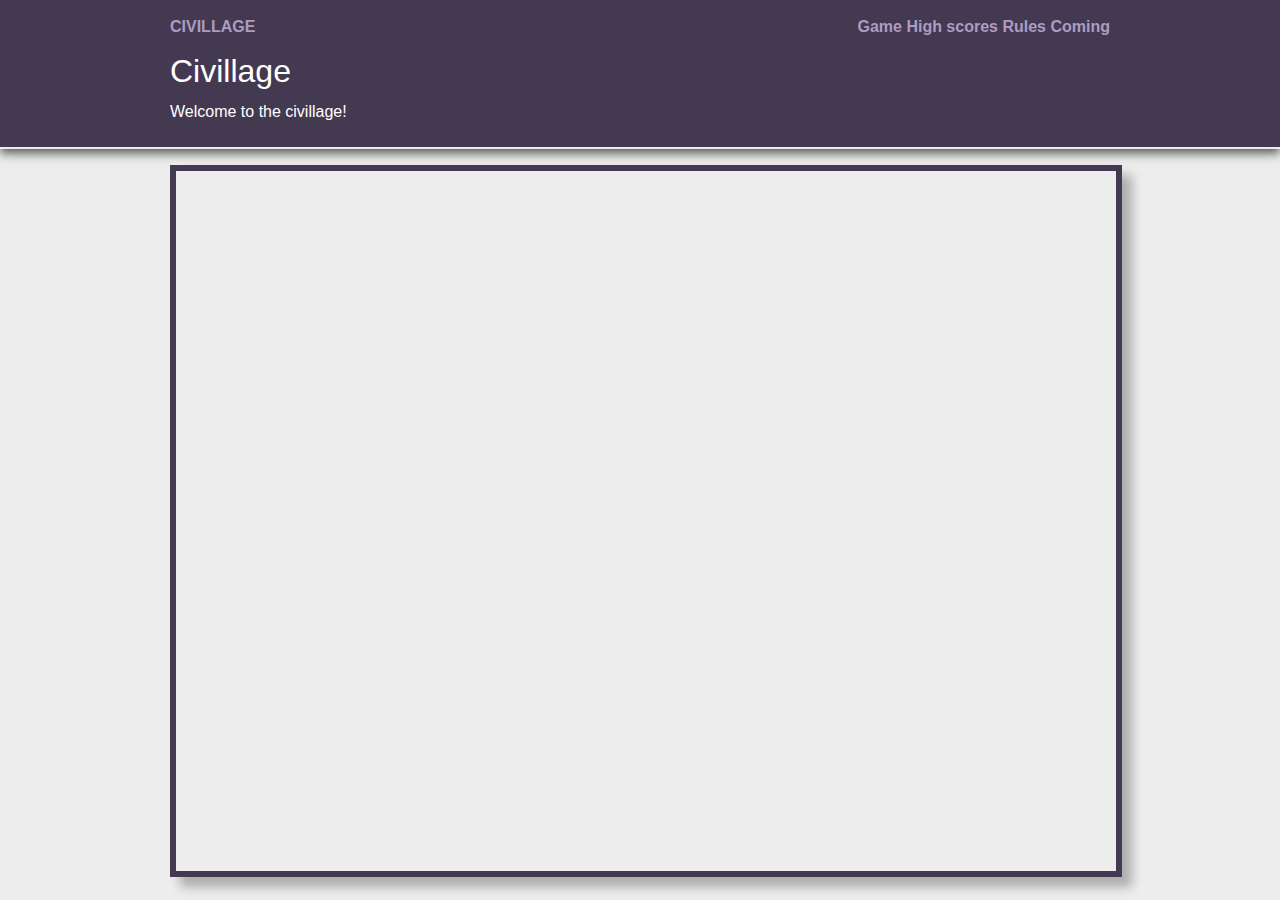
==== node/src/main/resources/site/game.html @ 9ec659fd "psd-s attached two server trial some site around it" ====
<!DOCTYPE html>
<html>
<head>
	<meta charset=utf-8 />
	<title>Maze</title>
	
	<link rel="stylesheet" type="text/css" media="screen" href="css/jquery-ui/jquery-ui-1.10.4.custom.css" />
	<link rel="stylesheet" type="text/css" media="screen" href="css/base.css" />
	<link rel="stylesheet" type="text/css" media="screen" href="css/site.css" />
	
	
	
</head>
<body>

<div class="header">
	<div class="container row-3 tablet-row-3 mobile-row-1 navbar">
		<div class="clear mobile-text-center">
			<a href="/" class="logo left mobile-no-float uppercase"><span class="icon"></span>Civillage</a>
			<ul class="navigation list-inline right mobile-full mobile-container-full">
				<li><a href="/game.html">Game</a></li>
				<li><a href="/">High scores</a></li>
				<li><a href="/">Rules</a></li>
				<li><a href="/">Coming</a></li>
			</ul>
		</div>
	</div>
	<div class="container mobile-container-full">
		<div class="row-2 clear mobile-row">
			<div class="left col-8 tablet-col-6 mobile-full mobile-container mobile-text-center">
				<h1 class="h2">Civillage</h1>
					<p class="font-light col-11 tablet-col-12">
					Welcome to the civillage!
					</p>
			</div>

		</div>
	</div>
</div>



<div class="grey-row" id="headings">
	<div class="container row-2 font-light">
		<div class="clear row mobile-row tablet-text-left mobile-text-left">
			<canvas id="gamecanvas" width="940" height="700" ></canvas>
		</div>
	</div>
</div>

	
	
	  
	  <textarea id='mapdata' style="display:none;">
{"objects":["GrassFloor","SandFloor","Tree1","Tree2","BrickWall3","WaterFloor","TileFloor3","TileFloor1","BrickWall1","RockFloor"],"map":[[0],[0],[0],[0],[0],[1],[1],[1],[1],[1],[1],[0],[0],[0],[0],[0],[0],[0],[0],[0],[0],[0],[0],[0],[0],[0],[0],[0],[0],[0,2],[0],[0],[0],[0],[0],[1],[1],[1],[1],[1],[1],[1],[0,3],[0],[0],[0],[0],[0],[0],[0],[0],[0],[0],[0],[0],[0],[0],[0],[0],[0],[0],[0],[0],[0],[0],[0],[0],[1],[1],[1],[1],[1],[1],[1],[0],[0],[0],[0],[0],[0,2],[0],[0],[0],[0],[0],[0],[0],[0],[0],[0],[1],[1],[0],[0],[0],[0],[0],[0],[0],[1],[1],[1],[1],[1],[0],[0],[0],[0],[0],[0],[0],[0,3],[0],[0,3],[0],[0],[0],[0],[0],[0],[1],[1],[1],[1],[1],[1],[0],[0],[0],[0],[0],[1],[1],[1],[0],[0],[0],[0],[0],[0],[0],[0],[0],[0],[0],[0],[0,4],[0,4],[0,4],[0,4],[5],[5,2],[1],[1],[1],[1],[0],[0],[0],[0],[0],[0],[0],[0],[0],[0],[0],[0],[0],[0],[0],[0],[0],[0],[0],[0],[0,4],[6],[6],[0,4],[5],[5],[1,3],[1],[1],[1],[0],[0],[0],[0],[0],[0],[0],[0],[0],[0],[0],[0],[0],[0],[0],[0],[0],[0],[0],[0],[6],[6],[6],[0,4],[5],[5],[1],[1],[0],[0],[0],[0,2],[0],[0,2],[0],[0,3],[0],[0],[0],[0],[0],[0],[0],[0],[0],[0],[0],[0],[0],[0],[6],[6],[6],[0,4],[5],[5],[1],[1],[0],[0],[0],[0],[0],[0],[7,8],[7,8],[7,8],[7,8],[7,8],[7,8],[7,8],[7],[7,8],[0],[0],[0],[0],[0],[0],[0],[0,4],[0,4],[0,4],[0,4],[5],[5],[0],[0],[0],[0],[0],[0],[0],[0],[7,8],[7],[7],[7],[7],[7],[7],[7],[7,8],[0],[0],[0],[0],[0],[0,2],[0],[0],[0],[0],[0],[1],[1],[0],[0],[0],[0],[0],[0],[0],[0],[7,8],[7],[7],[7],[7],[7],[7],[7],[7,8],[0],[0],[0],[0],[0],[0,3],[0],[0],[0],[0],[0],[1],[1,2],[0],[0],[0],[0],[0],[0],[0],[0],[7,8],[7,8],[7,8],[7],[7,8],[7,8],[7,8],[7,8],[7,8],[0],[0],[0],[0],[0],[0],[0],[0],[0],[0],[0],[1],[1],[0],[0],[0],[0,3],[0],[0],[0,3],[0],[7,8],[6],[6],[6],[6],[6],[6],[6],[7,8],[0],[0],[0],[0],[0],[0],[0],[0],[0],[0],[0],[0],[0],[0],[0],[0],[0],[0],[0],[0],[0],[7,8],[6],[6],[6],[6],[6],[6],[6],[7,8],[0],[0,3],[0],[0],[0],[0],[0],[0],[0],[0],[0],[0],[0],[0],[0],[0],[0],[0],[0],[0],[0],[7,8],[6],[6],[6],[6],[6],[6],[6],[7,8],[0],[0],[0],[0],[0],[0],[0],[0],[0],[0],[0],[0,2],[0],[0],[0],[0,3],[0],[0],[0],[9],[9],[7,8],[6],[7,8],[7,8],[7,8],[7,8],[7,8],[7,8],[7,8],[0],[0,2],[0],[0],[0],[0],[0],[0],[0],[0],[0],[9,3],[9],[9],[9],[9],[9],[9],[9],[9],[9],[6],[6],[6],[9],[0],[0],[0],[0,3],[0],[0],[0],[0],[0],[0],[0],[0],[0],[0],[0],[0],[9],[9],[9],[9],[9],[9],[9],[9],[9],[9],[9],[9],[9],[9],[9],[9],[9],[9],[9],[9],[0],[0],[0],[0],[0],[0],[0],[0],[0],[0],[9],[9],[9],[9],[9],[9],[9],[9],[9],[9],[9],[9],[9],[9,3],[9],[9],[9],[9],[9],[9],[9],[0],[0],[0],[0],[0],[0],[0],[0],[0],[0],[0],[0],[0],[0],[0],[0],[0],[0],[0],[0],[0],[9],[9],[9],[9],[9],[9],[9],[9],[9],[9],[9],[9],[0],[0],[0],[0],[0],[0],[0],[0],[0],[0],[0],[0],[0],[0],[0],[0],[0,2],[0],[0],[0],[0],[0],[0],[0],[9],[9],[9],[9],[9],[9],[9],[9],[9],[0],[0],[0],[0],[0],[0],[0],[0,2],[0],[0],[1],[1],[1],[0],[0],[0],[0],[0],[0],[0],[0],[0],[0],[9],[9],[9],[9],[9],[9],[9],[9],[9],[0],[0],[0],[0],[0],[0],[1],[1],[1],[1],[1],[1],[1],[1],[1],[1],[0],[0],[0,2],[0],[0],[0],[0],[0],[0],[9],[9],[9],[9],[9],[9],[0],[0],[0],[0],[0],[1],[1],[1],[1],[1],[5],[5,2],[5],[5],[1],[1],[1],[0],[0,3],[0],[0],[0],[0],[0],[0],[0],[9],[9],[9],[9],[0],[0],[0],[1],[1],[1],[1],[1],[5,3],[5],[5],[5],[5],[5],[5],[5],[1],[1],[1],[1],[0],[0],[0],[0],[0],[0],[0],[9],[9],[9],[0],[0],[1],[1],[1],[1],[5],[5],[5],[5],[5],[5],[5],[5],[5],[5],[5],[5],[5],[1],[1],[1],[1],[0],[0],[0],[0],[0],[0],[0],[0],[1],[1],[1],[5],[5],[5],[5],[5],[5],[5],[5],[1],[5],[5],[5],[5],[5],[5],[5],[5],[1],[1],[1],[1],[1],[0],[0],[0],[0],[1],[1],[1],[1],[5],[5],[5],[5],[5],[5],[1],[1],[1],[1],[1],[5],[5],[5],[5],[5],[5],[5],[5],[5],[1],[1],[1],[1],[0],[0],[5],[5],[5],[5,2],[5],[5],[5],[5],[5],[5],[5],[5],[5],[5],[5],[5],[5],[5],[5],[5],[5],[5],[5],[5],[5],[5],[1],[1],[1],[1],[5],[5],[5],[5],[5],[5],[5],[5],[5],[5],[5],[5],[5],[5],[5],[5],[5],[5],[5],[5],[5],[5],[5],[5],[5],[5],[1,3],[1],[1],[1]]}
	  </textarea>

	  <div style="display:none;">
		<img src="img/treex2.png" id="treex2" />
		<img src="img/rock.png" id="rock" />
		<img src="img/terrains1.png" id="terrains1" />
		<img src="img/items2.png" id="items2" />
		<img src="img/icons.png" id="icons1" />
	  </div>
	  


	<script type="text/javascript" src="lib/jquery-2.1.1.js"></script>
	<script type="text/javascript" src="lib/jquery.mousewheel.js"></script>
	<script type="text/javascript" src="lib/jquery-ui-1.10.4.custom.js"></script>
	<script src="http://cdn.sockjs.org/sockjs-0.3.4.min.js"></script>

	<script type="text/javascript" src="js/maze.js"></script>
	<script type="text/javascript" src="js/maze.map.js"></script>
	<script type="text/javascript" src="js/maze.events.js"></script>
	<script type="text/javascript" src="js/maze.pop.js"></script>
	<script type="text/javascript" src="js/maze.obj.js"></script>
	<script type="text/javascript" src="js/maze.obj.walker.js"></script>
	<script type="text/javascript" src="js/maze.obj.animated.js"></script>
	<script type="text/javascript" src="js/maze.obj.gate.js"></script>
	<script type="text/javascript" src="js/maze.obj.hero.js"></script>

	
<script type="text/javascript" charset="utf-8">

$(function() {

			function resized() {
				var gc = $('#gamecanvas');
				var width = $(window).width();
				if (width > 940)
					width = 940;
				gc.attr("width", width);
				//gc.attr("height", $(window).height()-20);
				
			}
			$(window).resize(resized);
			resized();

        
		  var maze = new Maze('gamecanvas');
		  
		  maze.start();
		  
			$('#gamecanvas').mousemove(function(e) {
			maze.camera.mouseMove(
				(e.offsetX || e.clientX - $(e.target).offset().left + window.pageXOffset),
				(e.offsetY || e.clientY - $(e.target).offset().top + window.pageYOffset)
			);
		  });
		  $('#gamecanvas').mouseleave(function(e) {
			maze.camera.mouseLeave();
		  });
		  $('#gamecanvas').click(function(e) {
			e.preventDefault();
			maze.camera.mouseClick();
		  });
		  
			$('#gamecanvas').mousewheel(function(event, delta) {
				event.preventDefault();
				maze.camera.wheelZoom(delta);
			});		  
			$('#gamecanvas').dblclick(function(event) {
				event.preventDefault();
			});		  
		
});
</script>
</body>
</html>
---- node/src/main/resources/site/css/base.css ----
*,
*:before,
*:after {
  -webkit-box-sizing: border-box;
  -moz-box-sizing: border-box;
  box-sizing: border-box;
}
article,
aside,
details,
figcaption,
figure,
footer,
header,
hgroup,
main,
nav,
section,
summary {
  display: block;
}
html,
button,
input,
select,
textarea {
  font-family: sans-serif;
}
body,
form,
fieldset,
legend,
input,
select,
textarea,
button {
  margin: 0;
}
html {
  font-size: 100%;
}
body {
  font-family: sans-serif;
  font-size: 16px;
  font-size: 1rem;
  line-height: 21px;
  line-height: 1.3125rem;
  color: #434343;
  background-color: #fff;
  -webkit-text-size-adjust: 100%;
  -ms-text-size-adjust: 100%;
}
.clear:before,
.clear:after {
  content: "";
  display: table;
}
.clear:after {
  clear: both;
}
.clear {
  zoom: 1;
}
i,
em,
.em,
dfn,
blockquote,
q {
  font-style: italic;
}
a {
  color: #000000;
  text-decoration:none;
}
a:hover {
  text-decoration: none;
}
a:focus {
  outline: thin dotted;
}
a:active,
a:hover {
  outline: 0;
}
p {
  margin: 0 0 1.6em 0;
}
pre {
  margin: 1em 0;
}
ul + p,
ul + pre,
ol + p,
ol + pre {
  margin-top: 0;
}
abbr[title] {
  border-bottom: 1px dotted;
}
mark {
  background: #ff0;
  color: #111;
}
audio:not([controls]) {
  height: 0;
}
small {
  font-size: 80%;
}
sub,
sup {
  font-size: 75%;
  line-height: 0;
  position: relative;
  vertical-align: baseline;
}
sup {
  top: -0.5em;
}
sub {
  bottom: -0.25em;
}
img {
  border: 0;
  -ms-interpolation-mode: bicubic;
}
svg:not(:root) {
  overflow: hidden;
}
figure {
  margin: 0;
}
hr {
  border: 0;
  background: none;
  outline: 0;
  background-color: #ddd;
  margin: 2em 0;
  *margin: 1em 0;
  -moz-box-sizing: content-box;
  box-sizing: content-box;
  height: 1px;
}
h1,
h2,
h3,
h4,
h5,
h6 {
  line-height: normal;
  font-weight: normal;
  margin: 0 0 0.33em 0;
}
h1,
.h1 {
  font-size: 40px;
  font-size: 2.5rem;
}
h2,
.h2 {
  font-size: 32px;
  font-size: 2rem;
}
h3,
.h3 {
  font-size: 26px;
  font-size: 1.625rem;
}
h4,
.h4 {
  font-size: 20px;
  font-size: 1.25rem;
}
h5,
.h5 {
  font-size: 18px;
  font-size: 1.125rem;
}
h6,
.h6 {
  font-size: 16px;
  font-size: 1rem;
}
.no-style-heading {
  font-size: 100%;
}
dl,
menu,
ol,
ul {
  margin: 1em 0;
}
dd,
ul ul,
ol ol,
ul ol,
ol ul {
  margin: 0;
}
dd {
  margin-bottom: 1em;
}
menu,
ol,
ul {
  padding: 0 0 0 22px;
}
nav ul,
nav ol {
  list-style: none;
  list-style-image: none;
}
.list-unstyled,
.list-inline {
  list-style: none;
  padding: 0;
  margin: 0;
}
.list-unstyled li,
.list-inline li {
  margin-top: 0;
  margin-bottom: 0;
}
blockquote {
  font-size: 22px;
  font-size: 1.375rem;
  line-height: 32px;
  line-height: 2rem;
  color: #434343;
  margin: 1em 0;
}
blockquote p {
  margin: 1em 0;
}
cite {
  color: #434343;
  font-style: normal;
  font-size: 16px;
  font-size: 1rem;
  line-height: normal;
}
q {
  quotes: none;
}
q:before,
q:after {
  content: '';
  content: none;
}
code,
kbd,
pre,
samp {
  word-wrap: break-word;
  font-family: 'courier new', monospace, serif;
  font-size: 13px;
  font-size: 0.8125rem;
  line-height: normal;
  font-weight: normal;
  background-color: #f1f1f1;
  padding: 10px;
}
code {
  color: #111;
}
table {
  width: 100%;
  margin: 1em 0;
  table-layout: fixed;
  border-collapse: collapse;
  border-spacing: 0;
  border-right: 1px solid #f1f1f1;
  border-bottom: 1px solid #f1f1f1;
  word-wrap: break-word;
  -ms-word-wrap: break-word;
  *white-space: normal;
}
table th,
table td {
  padding: 8px;
  text-align: left;
  vertical-align: top;
  border-top: 1px solid #eee;
  border-left: 1px solid #eee;
}
table thead th,
table tfoot th {
  vertical-align: bottom;
  background-color: #f1f1f1;
  color: #333;
}
table caption {
  padding: 8px;
  font-weight: normal;
  font-style: normal;
  border-bottom: 0;
}
fieldset {
  border: 0;
  padding: 0;
}
legend {
  border: 0;
  padding: 0;
  white-space: normal;
  *margin-left: -7px;
}
label {
  margin: 0;
  cursor: pointer;
}
button,
input,
select,
textarea {
  font-size: 100%;
  vertical-align: baseline;
  *vertical-align: middle;
}
input[type=text],
input[type=password],
input[type=email],
input[type=search],
input[type=tel],
textarea {
  padding: 5px;
  -webkit-appearance: none;
  -moz-appearance: none;
  line-height: normal;
  background-color: #fff;
  border: 1px solid #ccc;
  color: #111;
}
input[type=checkbox],
input[type=radio] {
  cursor: pointer;
  box-sizing: border-box;
  line-height: normal;
  margin: 0;
  padding: 0;
  *height: 13px;
  *width: 13px;
}
.checkbox {
  margin: 0.2em 0;
}
.checkbox input[type=checkbox],
.checkbox input[type=radio] {
  margin-top: 0.05em;
}
.checkbox label {
  padding-left: 5px;
  overflow: hidden;
  display: table;
  *zoom: 1;
}
button,
input {
  line-height: normal;
}
button,
select {
  text-transform: none;
}
textarea {
  overflow: auto;
  vertical-align: top;
  resize: none;
}
button,
html input[type="button"],
input[type="reset"],
input[type="submit"] {
  cursor: pointer;
  -webkit-appearance: button;
  *overflow: visible;
}
button[disabled],
html input[disabled] {
  cursor: default;
}
input[type="search"] {
  -webkit-appearance: textfield;
  -moz-box-sizing: content-box;
  -webkit-box-sizing: content-box;
  box-sizing: content-box;
}
input[type="search"]::-webkit-search-cancel-button,
input[type="search"]::-webkit-search-decoration {
  -webkit-appearance: none;
}
button::-moz-focus-inner,
input::-moz-focus-inner {
  border: 0;
  padding: 0;
}
.button {
  border: 0;
  padding: 1em 3em;
  background-color: #e74b3c;
  color: #fff;
  text-decoration: none;
  position: relative;
}
.button:hover {
  background-color: #f43f3f;
}
.button:active {
  top: 1px;
}
.grey-button {
  background-color: #eee;
  color: #434343;
}
.grey-button:hover {
  background-color: #f1f1f1;
}
.button[disabled],
.button.disabled {
  color: #999;
  background-color: #f1f1f1;
}
.button-unstyled {
  font-size: 16px;
  font-size: 1rem;
  color: #27ae61;
  text-decoration: underline;
  border: 0;
  background: transparent;
  height: auto;
  padding: 0;
  cursor: pointer;
  outline: 0;
}
.button-unstyled:hover {
  text-decoration: none;
}
.button-unstyled[disabled],
.button-unstyled.disabled {
  text-decoration: none;
  color: #999;
  background-color: #ccc;
}
.left,
.checkbox input[type=checkbox],
.checkbox input[type=radio] {
  float: left;
}
.right {
  float: right;
}
.block,
.checkbox {
  display: block;
}
.inline {
  display: inline;
}
.inline-block,
audio,
canvas,
video,
.list-inline,
.list-inline li,
.button {
  display: inline-block;
  *zoom: 1;
  *display: inline;
}
.none,
[hidden],
audio:not([controls]) {
  display: none;
}
.font-ultra-bold {
  font-weight: 900;
}
.font-bold,
b,
strong,
.strong {
  font-weight: 700;
}
.font-normal,
dt,
cite,
table thead th,
table tfoot th,
table caption,
legend,
input[type=text],
input[type=password],
input[type=email],
input[type=search],
input[type=tel],
textarea {
  font-weight: 500;
}
.font-light {
  font-weight: 300;
}
.font-thin {
  font-weight: 100;
}
.font-normal,
dt,
cite,
table thead th,
table tfoot th,
table caption,
legend,
input[type=text],
input[type=password],
input[type=email],
input[type=search],
input[type=tel],
textarea {
  font-style: normal;
}
.capitalize {
  text-transform: capitalize;
}
.uppercase {
  text-transform: uppercase;
}
.text-left,
table caption {
  text-align: left;
}
.text-right {
  text-align: right;
}
.text-center,
.button {
  text-align: center;
}
.visuallyhidden {
  border: 0;
  clip: rect(0 0 0 0);
  height: 1px;
  overflow: hidden;
  padding: 0;
  position: absolute;
  width: 1px;
  left: -9999em;
}
.image-left {
  margin-right: 20px;
}
.image-right {
  margin-left: 20px;
}
.section {
  position: relative;
}
.container {
  max-width: 960px;
  margin-left: auto;
  margin-right: auto;
  padding-left: 10px;
  padding-right: 10px;
}
.container-full {
  max-width: 960px;
  margin-left: auto;
  margin-right: auto;
}
.col {
  float: left;
  padding-left: 10px;
  padding-right: 10px;
}
[class*="pull-"],
[class*="push-"] {
  position: relative;
}
.no-gutter {
  padding-left: 0;
  padding-right: 0;
}
.col-1 {
  width: 8.33333%;
  width: calc(100% / 12 * 1);
  width: -webkit-calc(100% / 12 * 1);
  width: -moz-calc(100% / 12 * 1);
}
.col-2 {
  width: 16.66667%;
  width: calc(100% / 12 * 2);
  width: -webkit-calc(100% / 12 * 2);
  width: -moz-calc(100% / 12 * 2);
}
.col-3,
.col-1-4 {
  width: 25%;
  width: calc(100% / 12 * 3);
  width: -webkit-calc(100% / 12 * 3);
  width: -moz-calc(100% / 12 * 3);
}
.col-4,
.col-1-3 {
  width: 33.33333%;
  width: calc(100% / 12 * 4);
  width: -webkit-calc(100% / 12 * 4);
  width: -moz-calc(100% / 12 * 4);
}
.col-5 {
  width: 41.66665%;
  width: calc(100% / 12 * 5);
  width: -webkit-calc(100% / 12 * 5);
  width: -moz-calc(100% / 12 * 5);
}
.col-6,
.col-1-2 {
  width: 50%;
  width: calc(100% / 12 * 6);
  width: -webkit-calc(100% / 12 * 6);
  width: -moz-calc(100% / 12 * 6);
}
.col-7 {
  width: 58.33333%;
  width: calc(100% / 12 * 7);
  width: -webkit-calc(100% / 12 * 7);
  width: -moz-calc(100% / 12 * 7);
}
.col-8 {
  width: 66.66666%;
  width: calc(100% / 12 * 8);
  width: -webkit-calc(100% / 12 * 8);
  width: -moz-calc(100% / 12 * 8);
}
.col-9,
.col-3-4 {
  width: 75%;
  width: calc(100% / 12 * 9);
  width: -webkit-calc(100% / 12 * 9);
  width: -moz-calc(100% / 12 * 9);
}
.col-10 {
  width: 83.33333%;
  width: calc(100% / 12 * 10);
  width: -webkit-calc(100% / 12 * 10);
  width: -moz-calc(100% / 12 * 10);
}
.col-11 {
  width: 91.66666%;
  width: calc(100% / 12 * 11);
  width: -webkit-calc(100% / 12 * 11);
  width: -moz-calc(100% / 12 * 11);
}
.col-12 {
  width: 100%;
}
.push-1 {
  left: 8.33333%;
  left: calc(100% / 12 * 1);
  left: -webkit-calc(100% / 12 * 1);
  left: -moz-calc(100% / 12 * 1);
}
.pull-1 {
  left: -8.33333%;
  left: calc(-100% / 12 * 1);
  left: -webkit-calc(-100% / 12 * 1);
  left: -moz-calc(-100% / 12 * 1);
}
.push-2 {
  left: 16.66667%;
  left: calc(100% / 12 * 2);
  left: -webkit-calc(100% / 12 * 2);
  left: -moz-calc(100% / 12 * 2);
}
.pull-2 {
  left: -16.66667%;
  left: calc(-100% / 12 * 2);
  left: -webkit-calc(-100% / 12 * 2);
  left: -moz-calc(-100% / 12 * 2);
}
.push-3,
.push-1-4 {
  left: 25%;
  left: calc(100% / 12 * 3);
  left: -webkit-calc(100% / 12 * 3);
  left: -moz-calc(100% / 12 * 3);
}
.pull-3,
.pull-1-4 {
  left: -25%;
  left: calc(-100% / 12 * 3);
  left: -webkit-calc(-100% / 12 * 3);
  left: -moz-calc(-100% / 12 * 3);
}
.push-4,
.push-1-3 {
  left: 33.33333%;
  left: calc(100% / 12 * 4);
  left: -webkit-calc(100% / 12 * 4);
  left: -moz-calc(100% / 12 * 4);
}
.pull-4,
.pull-1-3 {
  left: -33.33333%;
  left: calc(-100% / 12 * 4);
  left: -webkit-calc(-100% / 12 * 4);
  left: -moz-calc(-100% / 12 * 4);
}
.push-5 {
  left: 41.66665%;
  left: calc(100% / 12 * 5);
  left: -webkit-calc(100% / 12 * 5);
  left: -moz-calc(100% / 12 * 5);
}
.pull-5 {
  left: -41.66665%;
  left: calc(-100% / 12 * 5);
  left: -webkit-calc(-100% / 12 * 5);
  left: -moz-calc(-100% / 12 * 5);
}
.push-6,
.push-1-2 {
  left: 50%;
  left: calc(100% / 12 * 6);
  left: -webkit-calc(100% / 12 * 6);
  left: -moz-calc(100% / 12 * 6);
}
.pull-6,
.pull-1-2 {
  left: -50%;
  left: calc(-100% / 12 * 6);
  left: -webkit-calc(-100% / 12 * 6);
  left: -moz-calc(-100% / 12 * 6);
}
.push-7 {
  left: 58.33333%;
  left: calc(100% / 12 * 7);
  left: -webkit-calc(100% / 12 * 7);
  left: -moz-calc(100% / 12 * 7);
}
.pull-7 {
  left: -58.33333%;
  left: calc(-100% / 12 * 7);
  left: -webkit-calc(-100% / 12 * 7);
  left: -moz-calc(-100% / 12 * 7);
}
.push-8 {
  left: 66.66666%;
  left: calc(100% / 12 * 8);
  left: -webkit-calc(100% / 12 * 8);
  left: -moz-calc(100% / 12 * 8);
}
.pull-8 {
  left: -66.66666%;
  left: calc(-100% / 12 * 8);
  left: -webkit-calc(-100% / 12 * 8);
  left: -moz-calc(-100% / 12 * 8);
}
.push-9,
.push-3-4 {
  left: 75%;
  left: calc(100% / 12 * 9);
  left: -webkit-calc(100% / 12 * 9);
  left: -moz-calc(100% / 12 * 9);
}
.pull-9,
.pull-3-4 {
  left: -75%;
  left: calc(-100% / 12 * 9);
  left: -webkit-calc(-100% / 12 * 9);
  left: -moz-calc(-100% / 12 * 9);
}
.push-10 {
  left: 83.33333%;
  left: calc(100% / 12 * 10);
  left: -webkit-calc(100% / 12 * 10);
  left: -moz-calc(100% / 12 * 10);
}
.pull-10 {
  left: -83.33333%;
  left: calc(-100% / 12 * 10);
  left: -webkit-calc(-100% / 12 * 10);
  left: -moz-calc(-100% / 12 * 10);
}
.push-11 {
  left: 91.66666%;
  left: calc(100% / 12 * 11);
  left: -webkit-calc(100% / 12 * 11);
  left: -moz-calc(100% / 12 * 11);
}
.pull-11 {
  left: -91.66666%;
  left: calc(-100% / 12 * 11);
  left: -webkit-calc(-100% / 12 * 11);
  left: -moz-calc(-100% / 12 * 11);
}
.row {
  padding-top: 1em;
  padding-bottom: 1em;
}
.no-desktop {
  display: none;
}
.no-margin,
.no-style-heading {
  margin: 0;
}
.no-padding {
  padding: 0;
}
@media only screen and (min-width: 740px) and (max-width: 959px) {
  .container,
  .tablet-container {
    max-width: 960px;
    padding-left: 20px;
    padding-right: 20px;
    margin-left: auto;
    margin-right: auto;
    float: none;
  }
  .container:first-child,
  .tablet-container:first-child {
    margin-left: auto;
  }
  .tablet-container-full {
    padding-left: 0;
    padding-right: 0;
    margin-left: auto;
    margin-right: auto;
    float: none;
  }
  .tablet-container-full:first-child {
    margin-left: auto;
  }
  .tablet-no-gutter {
    padding-left: 0;
    padding-right: 0;
  }
  .tablet-col-1 {
    width: 8.33333%;
    width: calc(100% / 12 * 1);
    width: -webkit-calc(100% / 12 * 1);
    width: -moz-calc(100% / 12 * 1);
  }
  .tablet-col-2 {
    width: 16.66667%;
    width: calc(100% / 12 * 2);
    width: -webkit-calc(100% / 12 * 2);
    width: -moz-calc(100% / 12 * 2);
  }
  .tablet-col-3,
  .tablet-col-1-4 {
    width: 25%;
    width: calc(100% / 12 * 3);
    width: -webkit-calc(100% / 12 * 3);
    width: -moz-calc(100% / 12 * 3);
  }
  .tablet-col-4,
  .tablet-col-1-3 {
    width: 33.33333%;
    width: calc(100% / 12 * 4);
    width: -webkit-calc(100% / 12 * 4);
    width: -moz-calc(100% / 12 * 4);
  }
  .tablet-col-5 {
    width: 41.66665%;
    width: calc(100% / 12 * 5);
    width: -webkit-calc(100% / 12 * 5);
    width: -moz-calc(100% / 12 * 5);
  }
  .tablet-col-6,
  .tablet-col-1-2 {
    width: 50%;
    width: calc(100% / 12 * 6);
    width: -webkit-calc(100% / 12 * 6);
    width: -moz-calc(100% / 12 * 6);
  }
  .tablet-col-7 {
    width: 58.33333%;
    width: calc(100% / 12 * 7);
    width: -webkit-calc(100% / 12 * 7);
    width: -moz-calc(100% / 12 * 7);
  }
  .tablet-col-8 {
    width: 66.66666%;
    width: calc(100% / 12 * 8);
    width: -webkit-calc(100% / 12 * 8);
    width: -moz-calc(100% / 12 * 8);
  }
  .tablet-col-9,
  .tablet-col-3-4 {
    width: 75%;
    width: calc(100% / 12 * 9);
    width: -webkit-calc(100% / 12 * 9);
    width: -moz-calc(100% / 12 * 9);
  }
  .tablet-col-10 {
    width: 83.33333%;
    width: calc(100% / 12 * 10);
    width: -webkit-calc(100% / 12 * 10);
    width: -moz-calc(100% / 12 * 10);
  }
  .tablet-col-11 {
    width: 91.66666%;
    width: calc(100% / 12 * 11);
    width: -webkit-calc(100% / 12 * 11);
    width: -moz-calc(100% / 12 * 11);
  }
  .tablet-col-12 {
    width: 100%;
  }
  .tablet-push-1 {
    left: 8.33333%;
    left: calc(100% / 12 * 1);
    left: -webkit-calc(100% / 12 * 1);
    left: -moz-calc(100% / 12 * 1);
  }
  .tablet-pull-1 {
    left: -8.33333%;
    left: calc(-100% / 12 * 1);
    left: -webkit-calc(-100% / 12 * 1);
    left: -moz-calc(-100% / 12 * 1);
  }
  .tablet-push-2 {
    left: 16.66667%;
    left: calc(100% / 12 * 2);
    left: -webkit-calc(100% / 12 * 2);
    left: -moz-calc(100% / 12 * 2);
  }
  .tablet-pull-2 {
    left: -16.66667%;
    left: calc(-100% / 12 * 2);
    left: -webkit-calc(-100% / 12 * 2);
    left: -moz-calc(-100% / 12 * 2);
  }
  .tablet-push-3,
  .tablet-push-1-4 {
    left: 25%;
    left: calc(100% / 12 * 3);
    left: -webkit-calc(100% / 12 * 3);
    left: -moz-calc(100% / 12 * 3);
  }
  .tablet-pull-3,
  .tablet-pull-1-4 {
    left: -25%;
    left: calc(-100% / 12 * 3);
    left: -webkit-calc(-100% / 12 * 3);
    left: -moz-calc(-100% / 12 * 3);
  }
  .tablet-push-4,
  .tablet-push-1-3 {
    left: 33.33333%;
    left: calc(100% / 12 * 4);
    left: -webkit-calc(100% / 12 * 4);
    left: -moz-calc(100% / 12 * 4);
  }
  .tablet-pull-4,
  .tablet-pull-1-3 {
    left: -33.33333%;
    left: calc(-100% / 12 * 4);
    left: -webkit-calc(-100% / 12 * 4);
    left: -moz-calc(-100% / 12 * 4);
  }
  .tablet-push-5 {
    left: 41.66665%;
    left: calc(100% / 12 * 5);
    left: -webkit-calc(100% / 12 * 5);
    left: -moz-calc(100% / 12 * 5);
  }
  .tablet-pull-5 {
    left: -41.66665%;
    left: calc(-100% / 12 * 5);
    left: -webkit-calc(-100% / 12 * 5);
    left: -moz-calc(-100% / 12 * 5);
  }
  .tablet-push-6,
  .tablet-push-1-2 {
    left: 50%;
    left: calc(100% / 12 * 6);
    left: -webkit-calc(100% / 12 * 6);
    left: -moz-calc(100% / 12 * 6);
  }
  .tablet-pull-6,
  .tablet-pull-1-2 {
    left: -50%;
    left: calc(-100% / 12 * 6);
    left: -webkit-calc(-100% / 12 * 6);
    left: -moz-calc(-100% / 12 * 6);
  }
  .tablet-push-7 {
    left: 58.33333%;
    left: calc(100% / 12 * 7);
    left: -webkit-calc(100% / 12 * 7);
    left: -moz-calc(100% / 12 * 7);
  }
  .tablet-pull-7 {
    left: -58.33333%;
    left: calc(-100% / 12 * 7);
    left: -webkit-calc(-100% / 12 * 7);
    left: -moz-calc(-100% / 12 * 7);
  }
  .tablet-push-8 {
    left: 66.66666%;
    left: calc(100% / 12 * 8);
    left: -webkit-calc(100% / 12 * 8);
    left: -moz-calc(100% / 12 * 8);
  }
  .tablet-pull-8 {
    left: -66.66666%;
    left: calc(-100% / 12 * 8);
    left: -webkit-calc(-100% / 12 * 8);
    left: -moz-calc(-100% / 12 * 8);
  }
  .tablet-push-9,
  .tablet-push-3-4 {
    left: 75%;
    left: calc(100% / 12 * 9);
    left: -webkit-calc(100% / 12 * 9);
    left: -moz-calc(100% / 12 * 9);
  }
  .tablet-pull-9,
  .tablet-pull-3-4 {
    left: -75%;
    left: calc(-100% / 12 * 9);
    left: -webkit-calc(-100% / 12 * 9);
    left: -moz-calc(-100% / 12 * 9);
  }
  .tablet-push-10 {
    left: 83.33333%;
    left: calc(100% / 12 * 10);
    left: -webkit-calc(100% / 12 * 10);
    left: -moz-calc(100% / 12 * 10);
  }
  .tablet-pull-10 {
    left: -83.33333%;
    left: calc(-100% / 12 * 10);
    left: -webkit-calc(-100% / 12 * 10);
    left: -moz-calc(-100% / 12 * 10);
  }
  .tablet-push-11 {
    left: 91.66666%;
    left: calc(100% / 12 * 11);
    left: -webkit-calc(100% / 12 * 11);
    left: -moz-calc(100% / 12 * 11);
  }
  .tablet-pull-11 {
    left: -91.66666%;
    left: calc(-100% / 12 * 11);
    left: -webkit-calc(-100% / 12 * 11);
    left: -moz-calc(-100% / 12 * 11);
  }
  .tablet-no-push,
  .tablet-no-pull {
    left: auto;
  }
  .tablet-row {
    padding-top: 1em;
    padding-bottom: 1em;
  }
  .tablet-full {
    left: auto;
    clear: both;
    float: none;
    width: 100%;
    margin: 1em 0 0 0;
    display: block;
  }
  .tablet-full:first-child {
    margin-top: 0;
  }
  .tablet-text-left {
    text-align: left;
  }
  .tablet-text-right {
    text-align: right;
  }
  .tablet-text-center {
    text-align: center;
  }
  .tablet-left {
    float: left;
  }
  .tablet-right {
    float: right;
  }
  .tablet-no-float {
    float: none;
  }
  .tablet-no-margin {
    margin: 0;
  }
  .tablet-no-padding {
    padding: 0;
  }
  .no-tablet {
    display: none;
  }
  .show-tablet {
    display: block;
  }
}
@media only screen and (max-width: 739px) {
  .container,
  .mobile-container {
    padding-left: 20px;
    padding-right: 20px;
    margin-left: auto;
    margin-right: auto;
    float: none;
  }
  .container:first-child,
  .mobile-container:first-child {
    margin-left: auto;
  }
  .mobile-container-full {
    padding-left: 0;
    padding-right: 0;
    margin-left: auto;
    margin-right: auto;
    float: none;
  }
  .mobile-container-full:first-child {
    margin-left: auto;
  }
  .mobile-no-gutter {
    padding-left: 0;
    padding-right: 0;
  }
  .mobile-col-1-2 {
    width: 50%;
    width: calc(100% / 12 * 6);
    width: -webkit-calc(100% / 12 * 6);
    width: -moz-calc(100% / 12 * 6);
  }
  .mobile-col-1-3 {
    width: 33.33333%;
    width: calc(100% / 12 * 4);
    width: -webkit-calc(100% / 12 * 4);
    width: -moz-calc(100% / 12 * 4);
  }
  .mobile-col-1-4 {
    width: 25%;
    width: calc(100% / 12 * 3);
    width: -webkit-calc(100% / 12 * 3);
    width: -moz-calc(100% / 12 * 3);
  }
  .mobile-col-3-4 {
    width: 75%;
    width: calc(100% / 12 * 9);
    width: -webkit-calc(100% / 12 * 9);
    width: -moz-calc(100% / 12 * 9);
  }
  .mobile-push-1-2 {
    left: 50%;
    left: calc(100% / 12 * 6);
    left: -webkit-calc(100% / 12 * 6);
    left: -moz-calc(100% / 12 * 6);
  }
  .mobile-pull-1-2 {
    left: -50%;
    left: calc(-100% / 12 * 6);
    left: -webkit-calc(-100% / 12 * 6);
    left: -moz-calc(-100% / 12 * 6);
  }
  .mobile-push-1-3 {
    left: 25%;
    left: calc(100% / 12 * 3);
    left: -webkit-calc(100% / 12 * 3);
    left: -moz-calc(100% / 12 * 3);
  }
  .mobile-pull-1-3 {
    left: -25%;
    left: calc(-100% / 12 * 3);
    left: -webkit-calc(-100% / 12 * 3);
    left: -moz-calc(-100% / 12 * 3);
  }
  .mobile-push-1-4 {
    left: 33.33333%;
    left: calc(100% / 12 * 4);
    left: -webkit-calc(100% / 12 * 4);
    left: -moz-calc(100% / 12 * 4);
  }
  .mobile-pull-1-4 {
    left: -33.33333%;
    left: calc(-100% / 12 * 4);
    left: -webkit-calc(-100% / 12 * 4);
    left: -moz-calc(-100% / 12 * 4);
  }
  .mobile-push-3-4 {
    left: 75%;
    left: calc(100% / 12 * 9);
    left: -webkit-calc(100% / 12 * 9);
    left: -moz-calc(100% / 12 * 9);
  }
  .mobile-pull-3-4 {
    left: -75%;
    left: calc(-100% / 12 * 9);
    left: -webkit-calc(-100% / 12 * 9);
    left: -moz-calc(-100% / 12 * 9);
  }
  .mobile-no-push,
  .mobile-no-pull {
    left: auto;
  }
  .mobile-row {
    padding-top: 1em;
    padding-bottom: 1em;
  }
  .mobile-full {
    left: auto;
    clear: both;
    float: none;
    width: 100%;
    margin: 0.2em 0 0 0;
    display: block;
  }
  .mobile-full:first-child {
    margin-top: 0;
  }
  .mobile-text-left {
    text-align: left;
  }
  .mobile-text-right {
    text-align: right;
  }
  .mobile-text-center {
    text-align: center;
  }
  .mobile-left {
    float: left;
  }
  .mobile-right {
    float: right;
  }
  .mobile-no-float {
    float: none;
  }
  .mobile-no-margin {
    margin: 0;
  }
  .mobile-no-padding {
    padding: 0;
  }
  .no-mobile {
    display: none;
  }
  .show-mobile {
    display: block;
  }
}
@media print {
  * {
    background: transparent;
  }
  a,
  a:visited {
    text-decoration: underline;
  }
  abbr[title]:after {
    content: " (" attr(title) ")";
  }
  pre,
  blockquote {
    border: 1px solid #999;
    page-break-inside: avoid;
  }
  thead {
    display: table-header-group;
  }
  tr,
  img {
    page-break-inside: avoid;
  }
  img {
    max-width: 100%;
  }
  @page {
    margin: 0.5cm;
  }
  p,
  h2,
  h3 {
    orphans: 3;
    widows: 3;
  }
  h2,
  h3 {
    page-break-after: avoid;
  }
}

/* ============================================================================================================================================================================== */
---- node/src/main/resources/site/css/site.css ----
body {
background-color: #EDEDED;
color:#222;
}

.header {
background-color: #433951;
color: #fff;
box-shadow: 0px 4px 10px rgba(0, 0, 0, 0.67);
border-bottom: 2px solid #ECECEC;
}

.navbar {
padding: 1em 10px;
font-weight: bold;
}

.navbar a {
color:#AC9CC3;
}

.navbar a:hover {
color:#fff;
text-decoration:underline;
}

#gamecanvas {
	/*border:1px solid #888;*/
	padding:0;
	margin:0;
	box-sizing: border-box;
	cursor: pointer;

border: 6px solid rgb(67, 57, 81);
box-shadow: 10px 10px 10px rgba(0, 0, 0, 0.27);
	
   /*-webkit-touch-callout: none;
   -webkit-user-select: none;
   -khtml-user-select: none;
   -moz-user-select: none;
   -ms-user-select: none;
   user-select: none;	*/
}
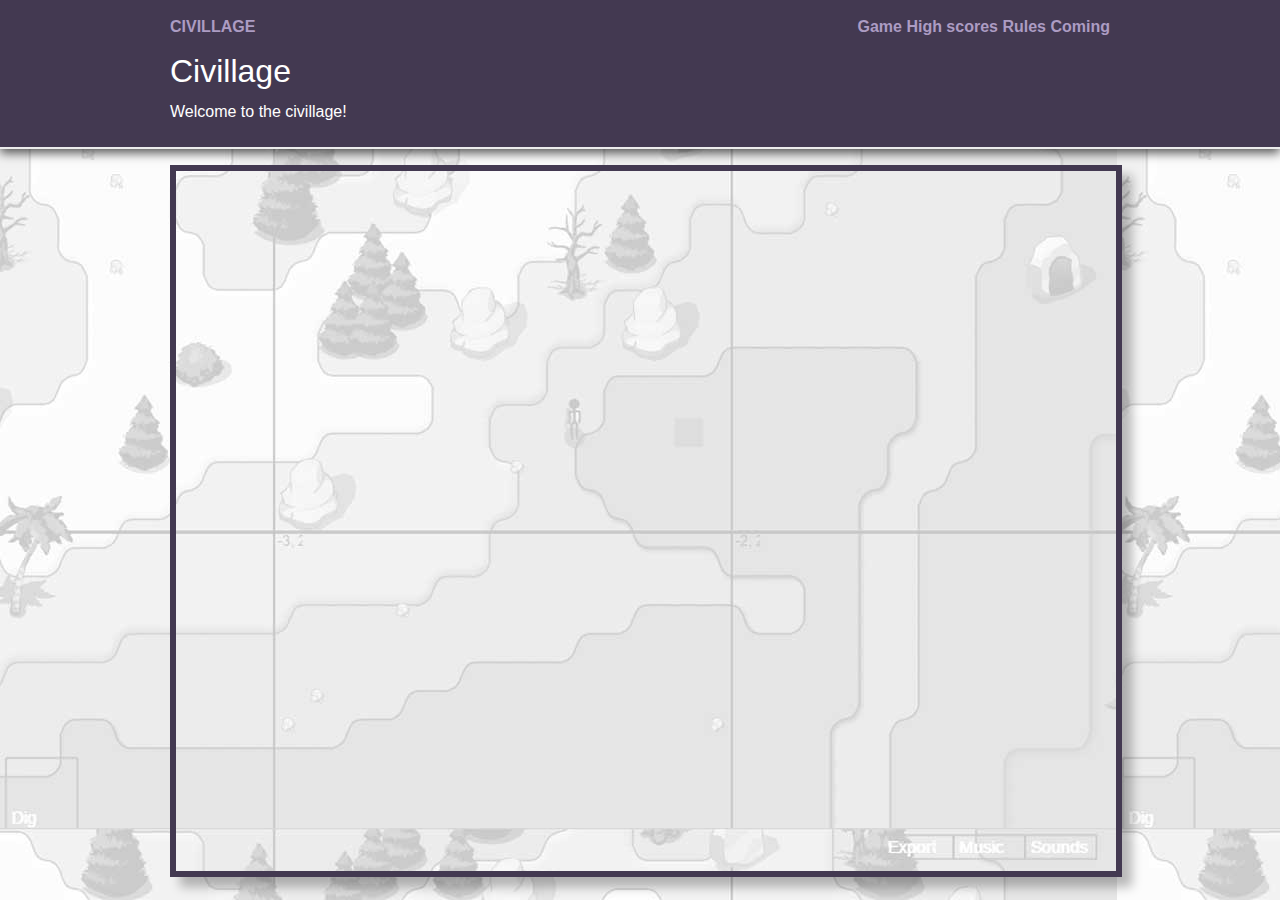
==== commit e75b7941: "drawings" ====
--- a/node/src/main/resources/site/game.html
+++ b/node/src/main/resources/site/game.html
@@ -61,6 +61,7 @@
 		<img src="img/terrains1.png" id="terrains1" />
 		<img src="img/items2.png" id="items2" />
 		<img src="img/icons.png" id="icons1" />
+		<img src="img/school.png" id="school" />
 	  </div>
 	  
 
--- a/node/src/main/resources/site/css/site.css
+++ b/node/src/main/resources/site/css/site.css
@@ -1,6 +1,7 @@
 body {
-background-color: #EDEDED;
+background: #EDEDED url("../img/bg1.jpg");
 color:#222;
+
 }
 
 .header {
